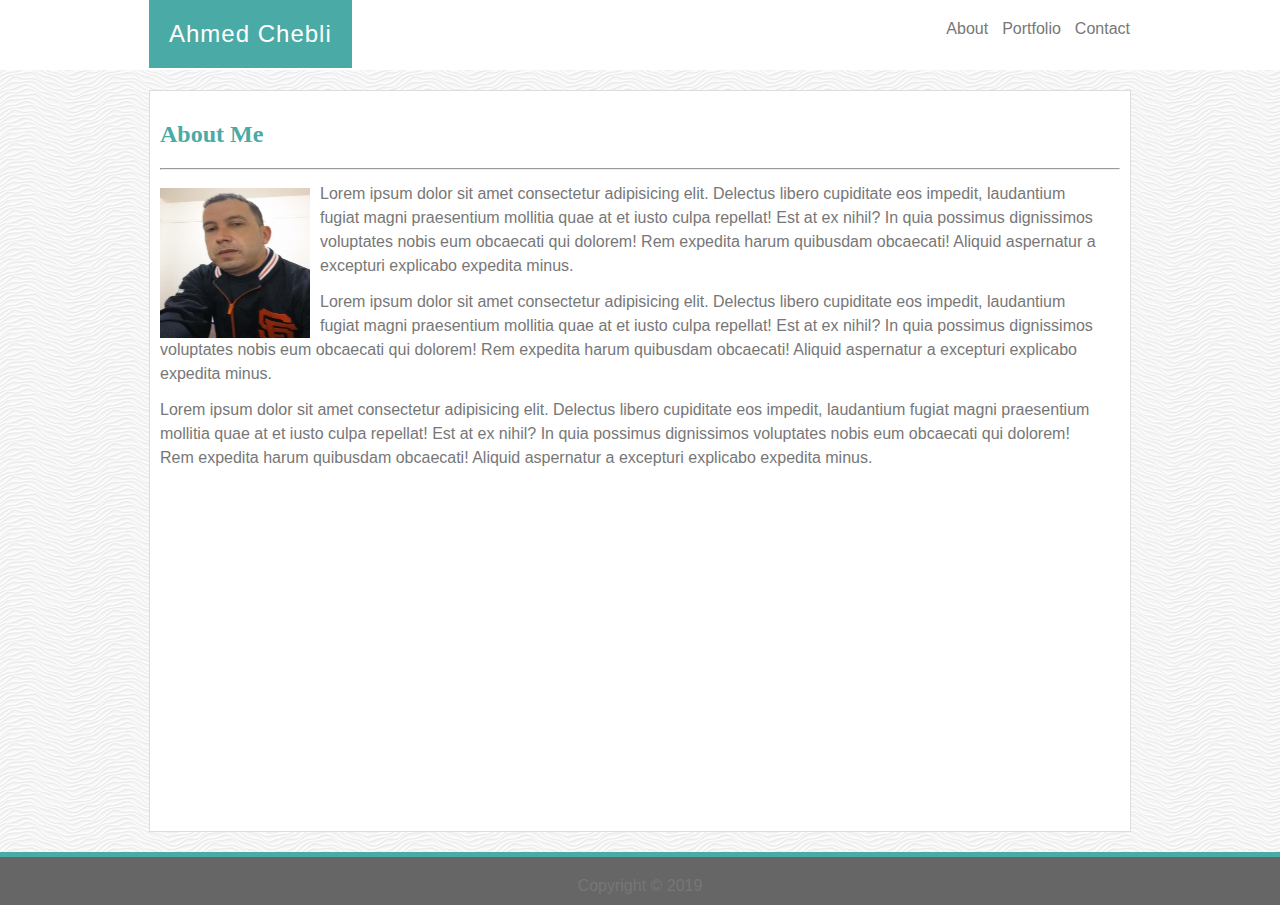
==== index.html @ a03f0dbf "Commit Repo Update" ====
<!DOCTYPE html>
<html lang="en">
<head>
    <meta charset="UTF-8">
    <meta name="viewport" content="width=device-width, initial-scale=1.0">
    <meta http-equiv="X-UA-Compatible" content="ie=edge">
    <title>Basic Portfolio</title>
    <link rel="stylesheet" href="./assets/css/style.css">
</head>
<body>
    <div class="container">
        <header>
            <div id="logo">Ahmed Chebli</div>
            <div class="menu">
                <ul>
                    <li><a href="index.html">About</a></li>
                    <li><a href="portfolio.html">Portfolio</a></li>
                    <li><a href="contact.html">Contact</a></li>
                </ul>
            </div>       
        </header>
    </div>
    <div class="clearfix"></div>
    <main>
        <h2>About Me</h2>
        <hr>
        <img src="assets/css/images/MyPic.jpg" alt="My Pic" width="150" height="150">
        <p>Lorem ipsum dolor sit amet consectetur adipisicing elit. Delectus libero cupiditate eos impedit, laudantium fugiat magni praesentium mollitia quae at et iusto culpa repellat! Est at ex nihil? In quia possimus dignissimos voluptates nobis eum obcaecati qui dolorem! Rem expedita harum quibusdam obcaecati! Aliquid aspernatur a excepturi explicabo expedita minus.</p>
        <p>Lorem ipsum dolor sit amet consectetur adipisicing elit. Delectus libero cupiditate eos impedit, laudantium fugiat magni praesentium mollitia quae at et iusto culpa repellat! Est at ex nihil? In quia possimus dignissimos voluptates nobis eum obcaecati qui dolorem! Rem expedita harum quibusdam obcaecati! Aliquid aspernatur a excepturi explicabo expedita minus.</p>
        <p>Lorem ipsum dolor sit amet consectetur adipisicing elit. Delectus libero cupiditate eos impedit, laudantium fugiat magni praesentium mollitia quae at et iusto culpa repellat! Est at ex nihil? In quia possimus dignissimos voluptates nobis eum obcaecati qui dolorem! Rem expedita harum quibusdam obcaecati! Aliquid aspernatur a excepturi explicabo expedita minus.</p>
    </main>
</div>

    <footer>
        Copyright &copy; 2019
    </footer>
</body>
</html>
---- assets/css/style.css ----
body {
    margin: 0;
    padding: 0;
    background-image: url('images/white-waves.png');
}

.container {
    padding-bottom: 70px;
    background-color: #fff;
}
.menu ul {
    margin-top: 20px;
    padding: 0;
    list-style-type: none;
}



header {
    background-color: #fff;
    width: 100%
}

#logo {
    padding: 20px;
    float: left;
    background-color: #4aaaa5;
    color: #fff;
    font-weight: 500;
    font-size: 1.5rem;
    letter-spacing: 1px;
    margin-left: 149px;
    font-family: Arial, Helvetica, sans-serif;
}

.menu {
    float: right;
    margin-right: 150px;  
}

li {
    margin-left: 10px;
    display: inline;
}

a {
    text-decoration: none;
    cursor: pointer;
    display: inline-block;
}

li, 
label,
footer,
a:link, a:visited {
    color: #777777;
    font-family: 'Arial', 'Helvetica Neue', Helvetica, sans-serif;
}

a:hover {
    color: #4aaaa5;
    border-bottom: 1px solid #4aaaa5;
}

h2 {
    color: #4aaaa5;
    width: 120px;
    font-family: 'Georgia', Times, Times New Roman, serif;
}

.btn {
    background-color: #4aaaa5;
    font-family: 'Arial', 'Helvetica Neue', Helvetica, sans-serif;
    color: #fff;
    padding: 5px;
    width: 100px;
    outline: none;
    border: none;
}

main {
    padding: 10px;
    border: .5px solid #ddd;
    clear: both;
    background-color: #fff;
    max-width: 960px;
    margin: 20px auto;
    min-height: calc(100vh - 180px);
}

p {
    margin: 12px 12px 12px 0;
    color: #777777;
    font-family: 'Arial', 'Helvetica Neue', Helvetica, sans-serif;
    line-height: 24px;
}

img {
    margin: 12px 10px 0 0;
    margin-top: 10px;   
    float: left;
}

.clearfix:after {
    content: '';
    display: table;
    clear: both;
}


.picture-container img {
    display: inline-block;
    position: relative;
}

.picture-container + p {
    position: absolute;
    top: 80%;
    color: red;
    text-align: center;
    
}

form {
    width: 600px;
    margin: auto;
    padding: 10px;
}

input, textarea {
    box-sizing: border-box;
    width: 100%;
    margin-bottom: 5px;
}

textarea {
    resize: none;
    border-color: #ccc;
}



footer {
    border-top: 5px solid #4aaaa5;
    background-color: #666666;
    text-align: center;
    padding: 20px 0 10px;
    background-image: 
}
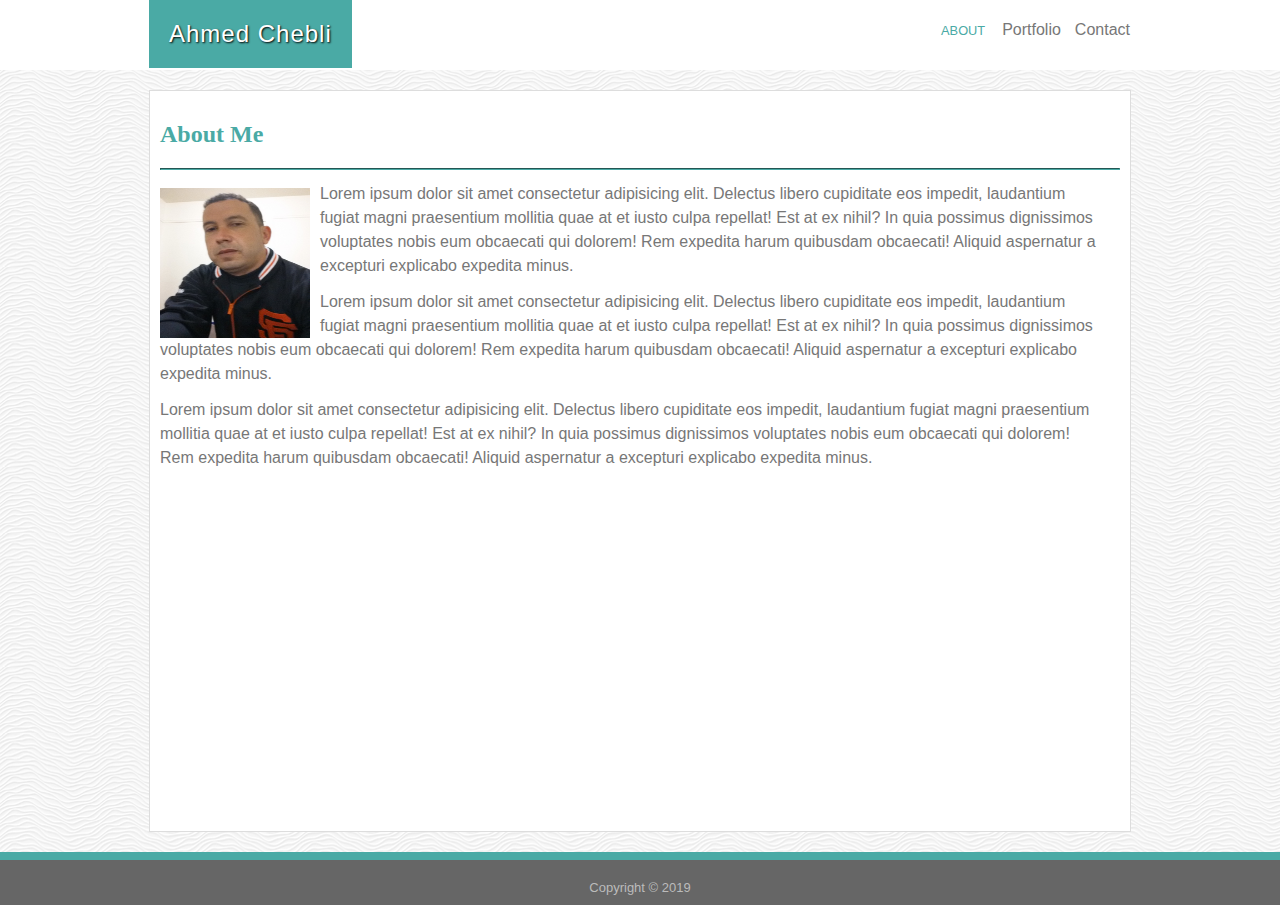
==== commit 473eab35: "Project updated" ====
--- a/index.html
+++ b/index.html
@@ -13,7 +13,7 @@
             <div id="logo">Ahmed Chebli</div>
             <div class="menu">
                 <ul>
-                    <li><a href="index.html">About</a></li>
+                    <li><a href="index.html" class="active">About</a></li>
                     <li><a href="portfolio.html">Portfolio</a></li>
                     <li><a href="contact.html">Contact</a></li>
                 </ul>
@@ -34,6 +34,7 @@
     <footer>
         Copyright &copy; 2019
     </footer>
+
 </body>
 </html>
 
--- a/assets/css/style.css
+++ b/assets/css/style.css
@@ -1,3 +1,8 @@
+
+
+/*************************
+    GENERAL
+**************************/
 body {
     margin: 0;
     padding: 0;
@@ -8,17 +13,17 @@
     padding-bottom: 70px;
     background-color: #fff;
 }
-.menu ul {
-    margin-top: 20px;
-    padding: 0;
-    list-style-type: none;
-}
-
-
-
+
+
+/*************************
+    HEADER
+**************************/
 header {
     background-color: #fff;
-    width: 100%
+    width: 100%;
+    position: fixed;
+    top: 0;
+    z-index: 100;
 }
 
 #logo {
@@ -30,12 +35,24 @@
     font-size: 1.5rem;
     letter-spacing: 1px;
     margin-left: 149px;
+    text-shadow: 1px 1px 2px #000;
     font-family: Arial, Helvetica, sans-serif;
 }
+
+
+/*************************
+    NAVIGATION
+**************************/
 
 .menu {
     float: right;
     margin-right: 150px;  
+}
+
+.menu ul {
+    margin-top: 20px;
+    padding: 0;
+    list-style-type: none;
 }
 
 li {
@@ -60,12 +77,78 @@
 a:hover {
     color: #4aaaa5;
     border-bottom: 1px solid #4aaaa5;
+    transition: 2s;
+}
+
+
+/*************************
+    MAIN
+**************************/
+main {
+    padding: 10px;
+    border: .5px solid #ddd;
+    clear: both;
+    background-color: #fff;
+    max-width: 960px;
+    margin: 20px auto;
+    min-height: calc(100vh - 180px);
 }
 
 h2 {
     color: #4aaaa5;
     width: 120px;
     font-family: 'Georgia', Times, Times New Roman, serif;
+}
+
+p {
+    margin: 12px 12px 12px 0;
+    color: #777777;
+    font-family: 'Arial', 'Helvetica Neue', Helvetica, sans-serif;
+    line-height: 24px;
+}
+
+img {
+    margin: 12px 10px 0 0;
+    margin-top: 10px;   
+    float: left;
+}
+
+.clearfix:after {
+    content: '';
+    display: table;
+    clear: both;
+}
+
+
+/*************************
+    FORM
+**************************/
+form {
+    width: 600px;
+    margin: auto;
+    padding: 10px;
+}
+
+label {
+    text-transform: uppercase;
+    font-size: .8rem;
+    letter-spacing: 1px;
+}
+
+input, textarea {
+    box-sizing: border-box;
+    width: 100%;
+    margin-bottom: 5px;
+}
+
+input, .btn {
+    padding: 3px;
+    border-radius: 2px;
+}
+
+textarea {
+    resize: none;
+    border-color: #ccc;
 }
 
 .btn {
@@ -78,73 +161,72 @@
     border: none;
 }
 
-main {
-    padding: 10px;
-    border: .5px solid #ddd;
+.btn:hover {
+    text-transform: uppercase;
+    transition: 1s;
+    background-color: #fff;
+    border: 1px solid #4aaaa5;
+    color: #4aaaa5;
+}
+
+
+/*************************
+    FOOTER
+**************************/
+
+footer {
+    
+    background-color: #666666;
+    text-align: center;
+    font-size: small;
+    color: #bbb;
+    padding: 20px 0 10px;
     clear: both;
-    background-color: #fff;
-    max-width: 960px;
-    margin: 20px auto;
-    min-height: calc(100vh - 180px);
-}
-
-p {
-    margin: 12px 12px 12px 0;
-    color: #777777;
-    font-family: 'Arial', 'Helvetica Neue', Helvetica, sans-serif;
-    line-height: 24px;
-}
-
-img {
-    margin: 12px 10px 0 0;
-    margin-top: 10px;   
+    border-top: 8px solid #4aaaa5;
+}
+
+
+/*************************
+    GALLERY
+**************************/
+.picture-wrapper  {
+    margin: 1.66%;
+    position: relative;
+    min-height: 100%;
+    overflow: hidden;
+}
+
+.picture-wrapper .image-tabs {
+    width: 33.33%;
     float: left;
-}
-
-.clearfix:after {
-    content: '';
-    display: table;
-    clear: both;
-}
-
-
-.picture-container img {
-    display: inline-block;
     position: relative;
 }
 
-.picture-container + p {
+.text {
+    text-align: center;
     position: absolute;
     top: 80%;
-    color: red;
-    text-align: center;
-    
-}
-
-form {
-    width: 600px;
-    margin: auto;
-    padding: 10px;
-}
-
-input, textarea {
-    box-sizing: border-box;
-    width: 100%;
-    margin-bottom: 5px;
-}
-
-textarea {
-    resize: none;
-    border-color: #ccc;
-}
-
-
-
-footer {
-    border-top: 5px solid #4aaaa5;
-    background-color: #666666;
-    text-align: center;
-    padding: 20px 0 10px;
-    background-image: 
-}
-
+    left: 0;
+    background-color: rgb(74, 170, 165, .8);
+    text-shadow: 1px 1px 1px #000;
+    padding: 3px;
+    color: #fff;
+    width: 95%;
+}
+
+.contact {
+    margin-left: 177px;
+}
+
+hr {
+    border-color: #4aaaa5;
+}
+
+.active {
+    color: #4aaaa5 !important;
+    border-bottom: 2px solid 4aaaa5;
+    padding: 3px;
+    font-weight: normal;
+    font-size: .8rem;
+    text-transform: uppercase;  
+}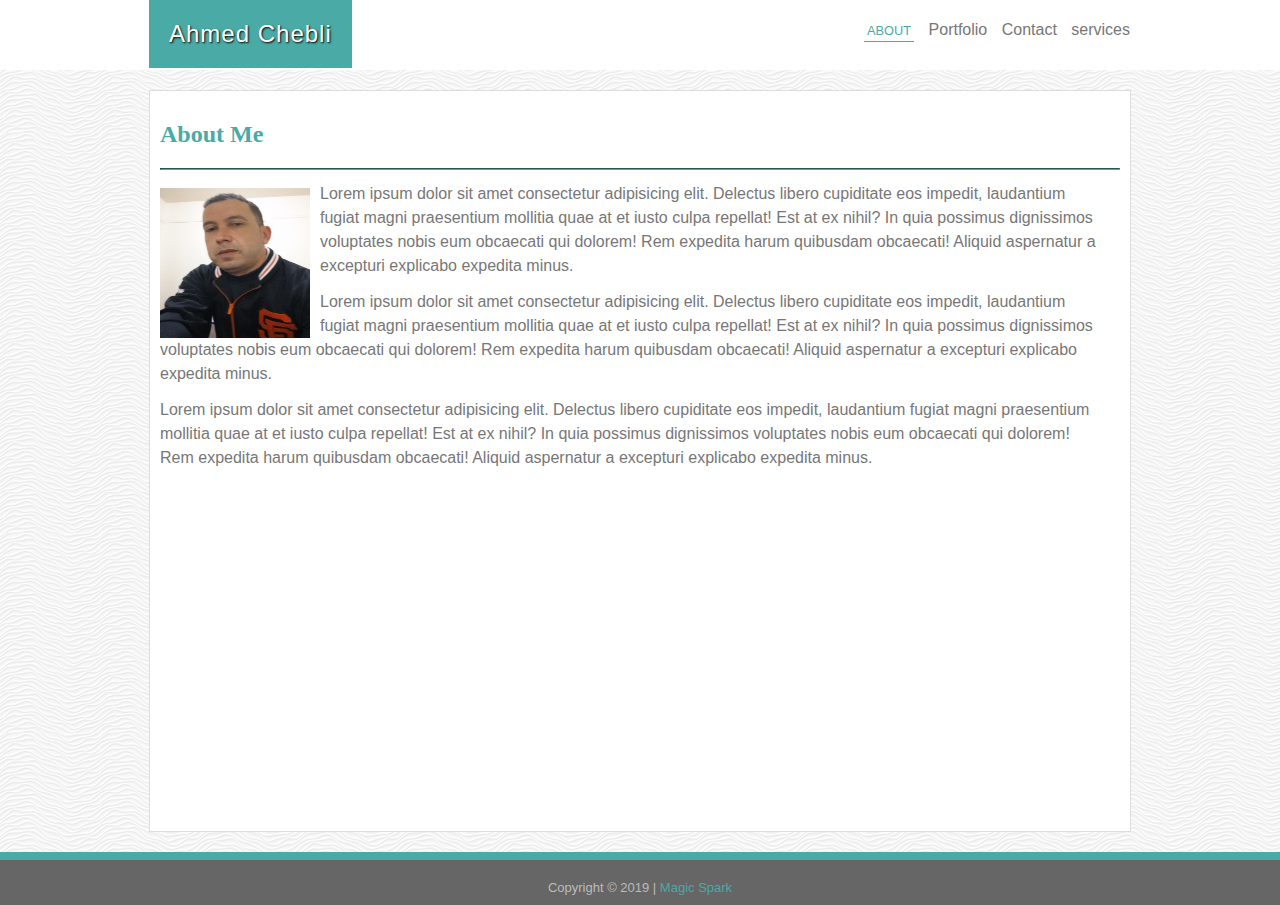
==== commit 9fb49583: "Updated Project" ====
--- a/index.html
+++ b/index.html
@@ -5,6 +5,7 @@
     <meta name="viewport" content="width=device-width, initial-scale=1.0">
     <meta http-equiv="X-UA-Compatible" content="ie=edge">
     <title>Basic Portfolio</title>
+    <link rel="stylesheet" href="https://use.fontawesome.com/releases/v5.8.2/css/all.css" integrity="sha384-oS3vJWv+0UjzBfQzYUhtDYW+Pj2yciDJxpsK1OYPAYjqT085Qq/1cq5FLXAZQ7Ay" crossorigin="anonymous">
     <link rel="stylesheet" href="./assets/css/style.css">
 </head>
 <body>
@@ -13,9 +14,10 @@
             <div id="logo">Ahmed Chebli</div>
             <div class="menu">
                 <ul>
-                    <li><a href="index.html" class="active">About</a></li>
+                    <li><a href="index.html" class="active"><i class="fas fa-home"></i> About</a></li>
                     <li><a href="portfolio.html">Portfolio</a></li>
-                    <li><a href="contact.html">Contact</a></li>
+                    <li><a href="contact.html"> Contact</a></li>
+                    <li><a href="services.html"> services</a></li>
                 </ul>
             </div>       
         </header>
@@ -32,7 +34,7 @@
 </div>
 
     <footer>
-        Copyright &copy; 2019
+        Copyright &copy; 2019 | <a id="webLink" href="http://magicspark.me/" target="_blank">Magic Spark</a>
     </footer>
 
 </body>
--- a/assets/css/style.css
+++ b/assets/css/style.css
@@ -7,6 +7,7 @@
     margin: 0;
     padding: 0;
     background-image: url('images/white-waves.png');
+    font-family: 'Lato', sans-serif;
 }
 
 .container {
@@ -96,8 +97,14 @@
 
 h2 {
     color: #4aaaa5;
-    width: 120px;
+    width: 200px;
     font-family: 'Georgia', Times, Times New Roman, serif;
+}
+
+h3 {
+    font-size: .8rem;
+    color: #666;
+    text-decoration: underline;
 }
 
 p {
@@ -119,6 +126,9 @@
     clear: both;
 }
 
+.icons-services {
+    color: #4aaaa5;
+}
 
 /*************************
     FORM
@@ -159,6 +169,7 @@
     width: 100px;
     outline: none;
     border: none;
+    border-radius: 25px;
 }
 
 .btn:hover {
@@ -169,13 +180,21 @@
     color: #4aaaa5;
 }
 
+input[type=text], input[type=email], textarea {
+    outline: none;
+    color: #fff;
+}
+
+input[type=text]:focus, input[type=email]:focus, textarea:focus {
+    background-color: rgb(255, 250, 250);
+}
+
 
 /*************************
     FOOTER
 **************************/
 
 footer {
-    
     background-color: #666666;
     text-align: center;
     font-size: small;
@@ -183,6 +202,10 @@
     padding: 20px 0 10px;
     clear: both;
     border-top: 8px solid #4aaaa5;
+}
+
+#webLink {
+    color: #4aaaa5;
 }
 
 
@@ -224,9 +247,84 @@
 
 .active {
     color: #4aaaa5 !important;
-    border-bottom: 2px solid 4aaaa5;
+    border-bottom: 1px solid #4aaaa5;
     padding: 3px;
-    font-weight: normal;
     font-size: .8rem;
     text-transform: uppercase;  
-}+}
+
+.hero-image {
+    background-image: linear-gradient(to  bottom right, rgba(52, 151, 151, .4), rgba(151, 151, 151, 0.6 )), url("images/heroPage.jpg");
+    min-height: 100vh;
+    background-position: center;
+    background-repeat: no-repeat;
+    background-size: cover;
+  }
+
+
+
+.hero-text {
+    text-align: center;
+    position: absolute;
+    top: 50%;
+    left: 50%;
+    font-weight: 200;
+    letter-spacing: 1px;
+    transform: translate(-50%, -50%);
+    color: white;
+  }
+
+
+  /* The animation code */
+@keyframes example {
+    0% {
+        color: #4aaaa5;
+    }
+    50% {
+        color: #fff;
+    }
+    100% {
+        color: #ff9800;
+    }
+  }
+  
+  /* The element to apply the animation to */
+  span, h1 {
+    font-family: Arial, Helvetica, sans-serif;
+    letter-spacing: 1px;
+    font-size: 4rem;
+  }
+
+  span {
+    text-shadow: 2px 2px 3px #000;
+    animation-name: example;
+    animation-duration: 3s;
+    animation-iteration-count: infinite;
+  }
+
+  #homeBtn  {
+      color: #fff;
+      text-decoration: none;
+      outline: none;
+      border: none;
+      padding: 10px 40px;
+      background-color: #4aaaa5;
+      padding: 5px 40px;
+      border-radius: 20px;
+      font-size: 20px;
+      box-shadow: 0 2px;
+      margin-top: 100px;
+  }
+
+  #homeBtn a:hover {
+      color: #fff;
+      text-decoration: none;
+  }
+
+  #homeBtn a:active {
+      text-shadow: none;
+  }
+
+  .hero-text p {
+      color: #fff;
+  }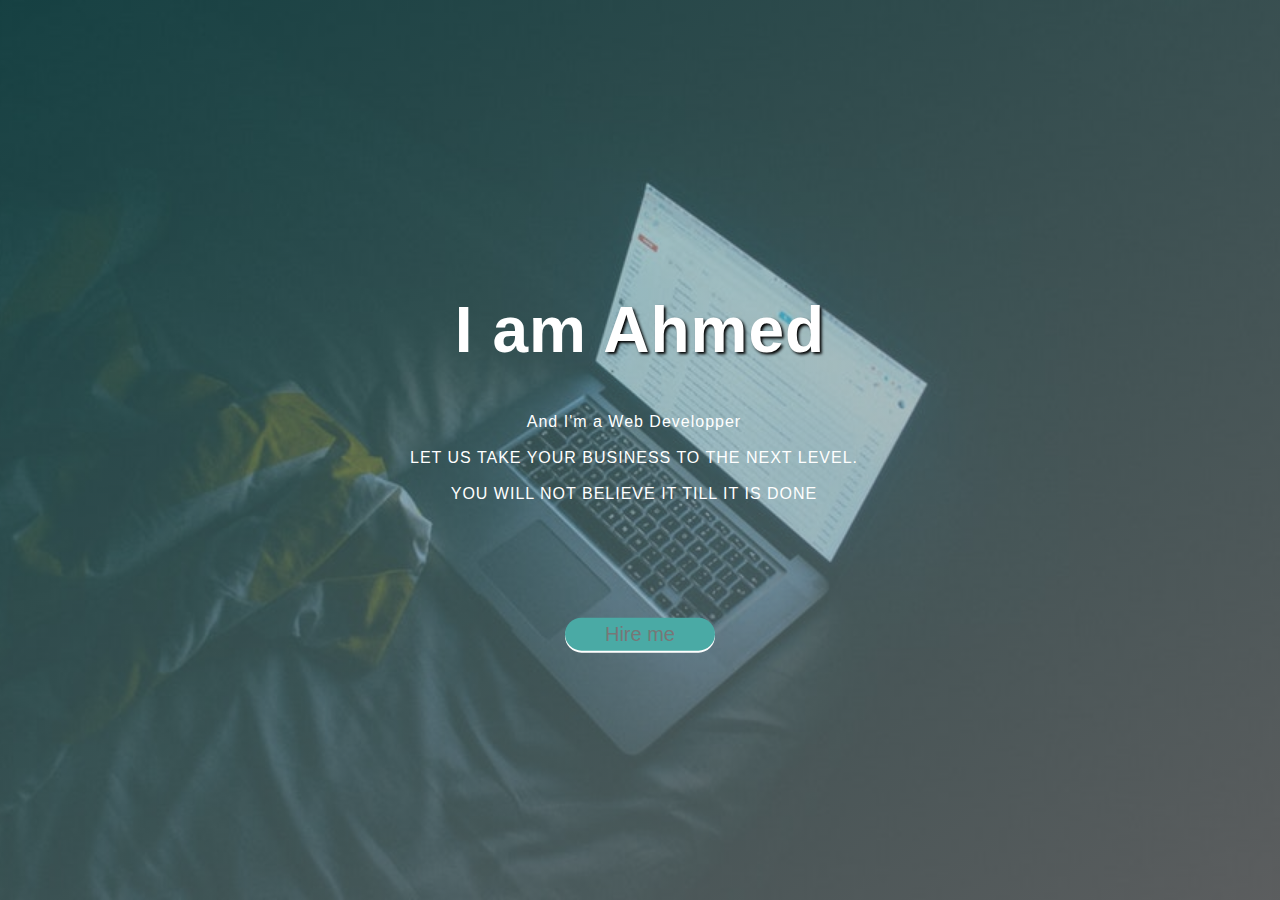
==== commit 08a19b26: "links modification" ====
--- a/index.html
+++ b/index.html
@@ -4,39 +4,19 @@
     <meta charset="UTF-8">
     <meta name="viewport" content="width=device-width, initial-scale=1.0">
     <meta http-equiv="X-UA-Compatible" content="ie=edge">
-    <title>Basic Portfolio</title>
-    <link rel="stylesheet" href="https://use.fontawesome.com/releases/v5.8.2/css/all.css" integrity="sha384-oS3vJWv+0UjzBfQzYUhtDYW+Pj2yciDJxpsK1OYPAYjqT085Qq/1cq5FLXAZQ7Ay" crossorigin="anonymous">
+    <title>Document</title>
+    <link href="https://fonts.googleapis.com/css?family=Lato" rel="stylesheet">
     <link rel="stylesheet" href="./assets/css/style.css">
 </head>
 <body>
-    <div class="container">
-        <header>
-            <div id="logo">Ahmed Chebli</div>
-            <div class="menu">
-                <ul>
-                    <li><a href="index.html" class="active"><i class="fas fa-home"></i> About</a></li>
-                    <li><a href="portfolio.html">Portfolio</a></li>
-                    <li><a href="contact.html"> Contact</a></li>
-                    <li><a href="services.html"> services</a></li>
-                </ul>
-            </div>       
-        </header>
+    <div class="hero-image">
+        <div class="hero-text">
+          <h1>I am <span>Ahmed<span></h1>
+          <p>And I'm a Web Developper</p>
+          <p>LET US TAKE YOUR BUSINESS TO THE NEXT LEVEL. </p>
+          <p>YOU WILL NOT BELIEVE IT TILL IT IS DONE</p>
+          <button id="homeBtn"><a href="about.html">Hire me</a></button>
+        </div>
     </div>
-    <div class="clearfix"></div>
-    <main>
-        <h2>About Me</h2>
-        <hr>
-        <img src="assets/css/images/MyPic.jpg" alt="My Pic" width="150" height="150">
-        <p>Lorem ipsum dolor sit amet consectetur adipisicing elit. Delectus libero cupiditate eos impedit, laudantium fugiat magni praesentium mollitia quae at et iusto culpa repellat! Est at ex nihil? In quia possimus dignissimos voluptates nobis eum obcaecati qui dolorem! Rem expedita harum quibusdam obcaecati! Aliquid aspernatur a excepturi explicabo expedita minus.</p>
-        <p>Lorem ipsum dolor sit amet consectetur adipisicing elit. Delectus libero cupiditate eos impedit, laudantium fugiat magni praesentium mollitia quae at et iusto culpa repellat! Est at ex nihil? In quia possimus dignissimos voluptates nobis eum obcaecati qui dolorem! Rem expedita harum quibusdam obcaecati! Aliquid aspernatur a excepturi explicabo expedita minus.</p>
-        <p>Lorem ipsum dolor sit amet consectetur adipisicing elit. Delectus libero cupiditate eos impedit, laudantium fugiat magni praesentium mollitia quae at et iusto culpa repellat! Est at ex nihil? In quia possimus dignissimos voluptates nobis eum obcaecati qui dolorem! Rem expedita harum quibusdam obcaecati! Aliquid aspernatur a excepturi explicabo expedita minus.</p>
-    </main>
-</div>
-
-    <footer>
-        Copyright &copy; 2019 | <a id="webLink" href="http://magicspark.me/" target="_blank">Magic Spark</a>
-    </footer>
-
 </body>
-</html>
-
+</html>